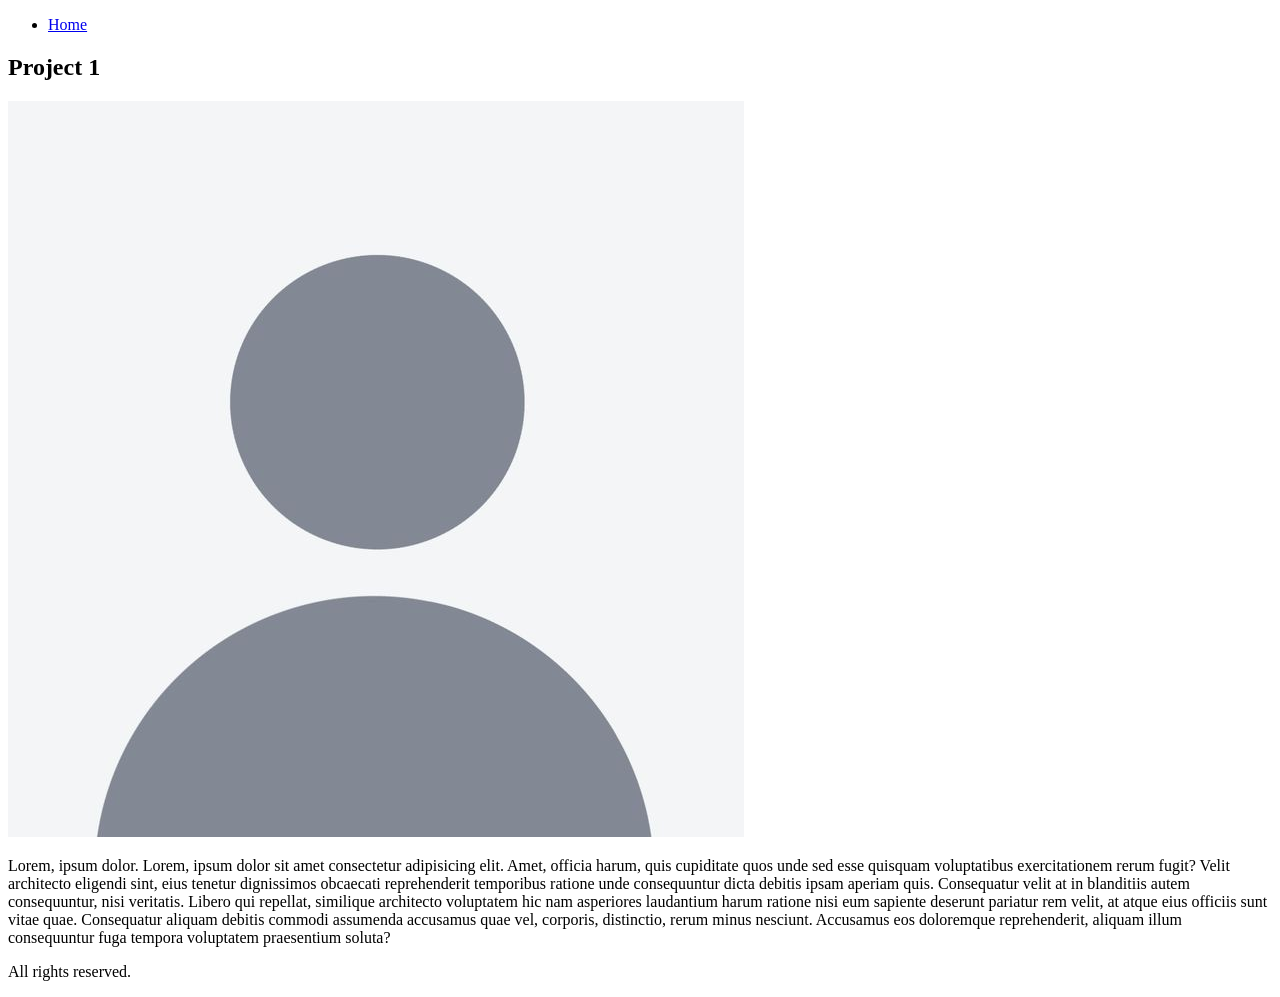
==== project-1.html @ 00ed2e6f "hw 3" ====
<!DOCTYPE html>
<html lang="en">
    <head>
        <meta charset="utf-8">
        <meta name="viewport" content="width=device-width, initial-scale=1.0">
        <title>Project 1</title>
    </head>
    <body>
        <header>
            <nav>
                <ul>
                    <li>
                        <a href="/index.html">Home</a>
                    </li>
                </ul>
            </nav>
        </header>
        <main>
            <section>
                <h1>Project 1</h1>
                <img src="./images/unknown.jpg" alt="Image 1">
                <p>
                    Lorem, ipsum dolor.
                    Lorem, ipsum dolor sit amet consectetur adipisicing elit. Amet, officia harum, quis cupiditate quos unde sed esse quisquam voluptatibus exercitationem rerum fugit? Velit architecto eligendi sint, eius tenetur dignissimos obcaecati reprehenderit temporibus ratione unde consequuntur dicta debitis ipsam aperiam quis. Consequatur velit at in blanditiis autem consequuntur, nisi veritatis. Libero qui repellat, similique architecto voluptatem hic nam asperiores laudantium harum ratione nisi eum sapiente deserunt pariatur rem velit, at atque eius officiis sunt vitae quae. Consequatur aliquam debitis commodi assumenda accusamus quae vel, corporis, distinctio, rerum minus nesciunt. Accusamus eos doloremque reprehenderit, aliquam illum consequuntur fuga tempora voluptatem praesentium soluta?
                </p>
            </section>
        </main>
        <footer>
            <p>All rights reserved.</p>
        </footer>
    </body>
</html>
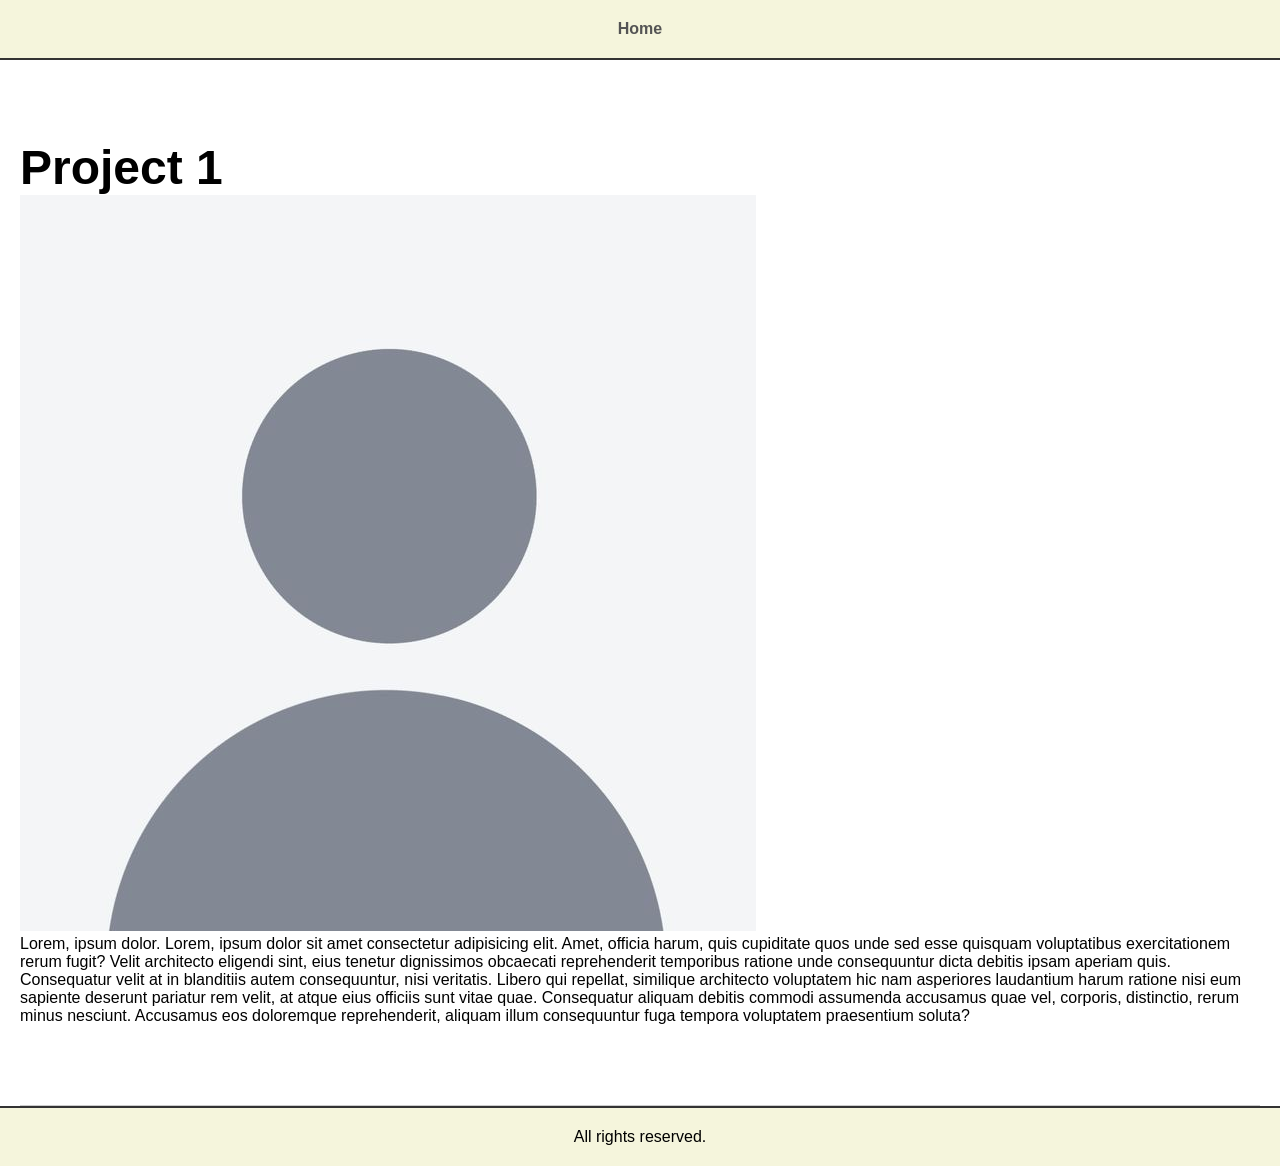
==== commit 6abaa68c: "hw 7" ====
--- a/project-1.html
+++ b/project-1.html
@@ -4,13 +4,14 @@
         <meta charset="utf-8">
         <meta name="viewport" content="width=device-width, initial-scale=1.0">
         <title>Project 1</title>
+        <link rel="stylesheet" href="style.css">
     </head>
     <body>
         <header>
             <nav>
                 <ul>
                     <li>
-                        <a href="/index.html">Home</a>
+                        <a href="/">Home</a>
                     </li>
                 </ul>
             </nav>
--- a/style.css
+++ b/style.css
@@ -0,0 +1,164 @@
+* {
+    margin: 0;
+    padding: 0;
+    box-sizing: border-box;
+}
+
+body {
+    font-family: Arial, sans-serif;
+}
+
+main {
+    padding: 0 20px;
+    margin: 0 auto;
+}
+
+/* header */
+header {
+    padding: 20px;
+    border-bottom: 2px solid #333;
+    background-color: beige;
+}
+
+header nav ul {
+    display: flex;
+    gap: 20px;
+    list-style: none;
+    justify-content: center;
+    margin: 0 auto;
+}
+
+header nav ul a {
+    text-decoration: none;
+    color: #545454;
+    font-weight: bold;
+}
+
+header nav ul a:hover {
+    color: #000000;
+}
+
+/* hero */
+main > section:first-child {
+    padding: 80px 0;
+    border-bottom: 1px solid #ccc;
+}
+
+main > section:first-child h1 {
+    font-size: 3rem;
+}
+
+/* sections */
+section {
+    padding: 40px 0;
+}
+
+h2 {
+    font-size: 1.8rem;
+    margin-bottom: 16px;
+}
+
+/* services */
+.services {
+    display: grid;
+    grid-template-columns: repeat(3, 1fr);
+    gap: 16px;
+}
+
+.service-card {
+    border: 1px solid #ccc;
+    padding: 16px;
+}
+
+.service-card-title-wrapper {
+    display: flex;
+    align-items: center;
+    gap: 8px;
+    margin-bottom: 8px;
+}
+
+/* projects */
+#projects ul {
+    display: grid;
+    grid-template-columns: repeat(2, 1fr);
+    gap: 20px;
+    list-style: none;
+}
+
+#projects ul a {
+    display: block;
+    text-decoration: none;
+    color: inherit;
+    border: 1px solid #ccc;
+    padding: 12px;
+}
+
+#projects ul a:hover {
+    border-color: beige;
+}
+
+#projects img {
+    width: 100%;
+    height: 140px;
+    object-fit: cover;
+    display: block;
+    margin-bottom: 8px;
+    background: #eee;
+}
+
+/* contact form */
+form {
+    display: flex;
+    flex-direction: column;
+    gap: 10px;
+    max-width: 400px;
+}
+
+input, textarea {
+    padding: 8px;
+    border: 1px solid #ccc;
+    font-size: 1rem;
+}
+
+textarea {
+    min-height: 100px;
+}
+
+button {
+    padding: 10px;
+    background: beige;
+    color: #000000;
+    border: none;
+    cursor: pointer;
+}
+
+button:hover {
+    background: #d5d5b9;
+}
+
+/* footer */
+footer {
+    border-top: 2px solid #333;
+    padding: 20px 0;
+    display: flex;
+    gap: 16px;
+    align-items: center;
+    justify-content: center;
+    background-color: beige;
+    color: #000000;
+}
+
+/* responsive */
+@media (max-width: 600px) {
+    main > section:first-child h1 {
+        font-size: 2rem;
+    }
+
+    .services {
+        grid-template-columns: 1fr;
+    }
+
+    #projects ul {
+        grid-template-columns: 1fr;
+    }
+}
